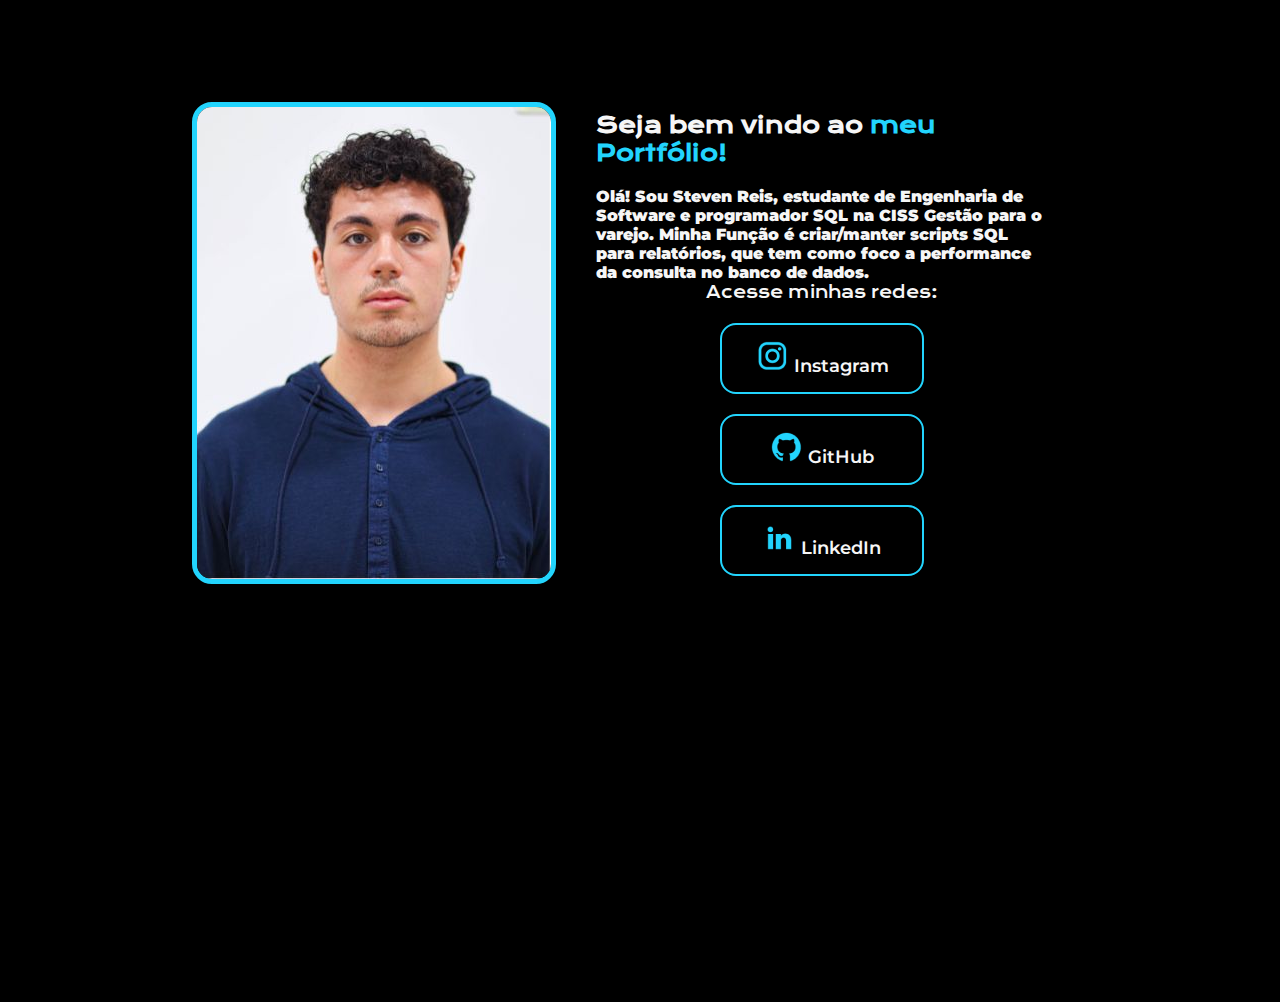
==== index.html @ ac7acb69 "iniciando portfolio" ====
<!DOCTYPE html>
<html lang="pt-br">
    <head>
        <meta charset="UTF-8">
        <meta http-equiv="X-UA-Compatible" content="IE=edge">
        <meta name="viewport" content="width=device-width, initial-scale=1.0">
        <title>Steven Reis - Portfólio</title>
        <link rel="shortcut icon" href="eu.jpg">
        <link rel="stylesheet" href="style.css">
    </head>
    <body>
        <header></header>
        <main class="apresentacao">
            <img class="apresentacao__foto" src="./icons/assets/eu.jpg" >
            <section class="apresentacao__conteudo">
                <h1 class="apresentacao__conteudo__titulo">Seja bem vindo ao
                <strong class="titulo-destaque">meu Portfólio!<strong></h1>
                <p class="apresentacao__conteudo__texto">Olá! Sou Steven Reis, estudante de Engenharia de Software e programador SQL na CISS Gestão para o varejo. Minha Função é criar/manter scripts SQL para relatórios, que tem como foco a performance da consulta no banco de dados.</p>
                <div class="apresentacao__links">
                    <h2 class="apresentacao__links__titulo">Acesse minhas redes:</h2>
                    <a class="apresentacao__links__link" href="https://www.instagram.com/stvnreis/">
                        <img src="./icons/assets/instagram.png">
                        Instagram
                    </a>
                    <a class="apresentacao__links__link" href="https://github.com/stvnreis">
                        <img src="./icons/assets/github.png">
                        GitHub
                    </a>
                    <a class="apresentacao__links__link" href="https://www.linkedin.com/in/steven-reis-629942231/">
                        <img src="./icons/assets/linkedin.png">    
                        LinkedIn
                    </a>
                </div>
                
            </section>
        </main>
        <footer></footer>
    </body>
</html>
---- style.css ----
@import url('https://fonts.googleapis.com/css2?family=Krona+One&family=Montserrat:wght@400;600&display=swap');

*{
    margin: 0;
    padding: 0;
}

body{
    height: 100vh;
    box-sizing: border-box;
    background-color: #000000;
    color: #F6F6F6;
}

.titulo-destaque{
    color: #22D4FD;
}

.apresentacao{
    margin:8% 15%;
    display: flex;
    align-items: center;
    justify-content: space-between;
    gap: 40px;
}

.apresentacao__foto{
    border: 5px solid #22D4FD;
    border-radius: 20px;
}

.apresentacao__conteudo{
    width: 615px;
    display: flex;
    flex-direction: column;
    gap: 20px;
}

.apresentacao__conteudo__titulo{
    color : #F6F6F6;
    font-size: 22px;
    font-family: 'Krona One', sans-serif;
}

.apresentacao__conteudo__texto{
    color: #F6F6F6;
    font-size: 16px;
    font-family: 'Montserrat', sans-serif;
}

.apresentacao__links{
    display: flex;
    flex-direction: column;
    justify-content: space-between;
    align-items: center;
    gap: 20px;
}

.apresentacao__links__titulo{
    color: #F6F6F6;
    font-family: 'Krona One', sans-serif;
    font-weight: 400;
    font-size: 16px;
}

.apresentacao__links__link{
    border: 2px solid #22D4FD;
    width: 200px;
    text-align: center;
    border-radius: 16px;
    font-size: 18px;
    font-weight: 600;
    padding: 15px 0;
    text-decoration: none;
    color: #F6F6F6;
    font-family: 'Montserrat', sans-serif;
}
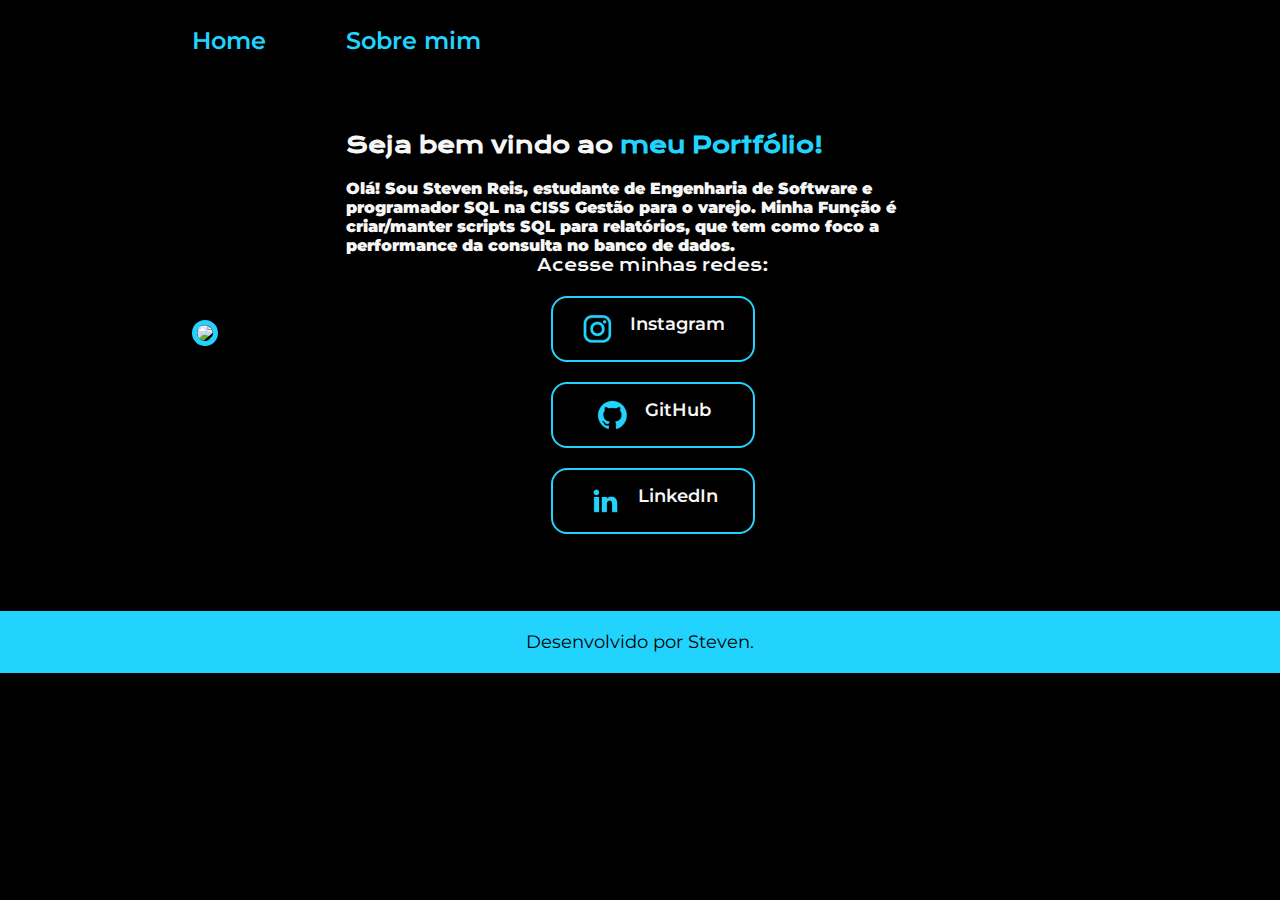
==== commit 97cd5326: "criando pagina sobre mim" ====
--- a/index.html
+++ b/index.html
@@ -6,12 +6,17 @@
         <meta name="viewport" content="width=device-width, initial-scale=1.0">
         <title>Steven Reis - Portfólio</title>
         <link rel="shortcut icon" href="eu.jpg">
-        <link rel="stylesheet" href="style.css">
+        <link rel="stylesheet" href="./styles/style.css">
     </head>
     <body>
-        <header></header>
+        <header class="header">
+            <nav class="header__menu">
+                <a class="header__menu__link">Home</a>
+                <a class="header__menu__link">Sobre mim</a>
+            </nav>
+        </header>
         <main class="apresentacao">
-            <img class="apresentacao__foto" src="./icons/assets/eu.jpg" >
+            <img class="apresentacao__foto" src="./icons/assets/.jpg" >
             <section class="apresentacao__conteudo">
                 <h1 class="apresentacao__conteudo__titulo">Seja bem vindo ao
                 <strong class="titulo-destaque">meu Portfólio!<strong></h1>
@@ -31,9 +36,10 @@
                         LinkedIn
                     </a>
                 </div>
-                
             </section>
         </main>
-        <footer></footer>
+        <footer>
+            <p class="footer">Desenvolvido por Steven.</p>
+        </footer>
     </body>
 </html>--- a/styles/style.css
+++ b/styles/style.css
@@ -0,0 +1,112 @@
+@import url('https://fonts.googleapis.com/css2?family=Krona+One&family=Montserrat:wght@400;600&display=swap');
+
+*{
+    margin: 0;
+    padding: 0;
+}
+
+body{
+   /* height: 100vh;*/
+    box-sizing: border-box;
+    background-color: #000000;
+    color: #F6F6F6;
+}
+
+.header{
+    padding: 2% 0 0 15%;
+}
+
+.header__menu{
+    display: flex;
+    gap: 80px;
+}
+
+.header__menu__link{
+    color: #22D4FD;
+    font-family: 'Montserrat', sans-serif;
+    font-size: 24px;
+    font-weight: 600;
+}
+
+.apresentacao{
+    padding: 6% 15%;
+    display: flex;
+    align-items: center;
+    justify-content: space-between;
+    gap: 40px;
+}
+
+.apresentacao__foto{
+    border: 5px solid #22D4FD;
+    border-radius: 20px;
+}
+
+.apresentacao__conteudo{
+    width: 615px;
+    display: flex;
+    flex-direction: column;
+    gap: 20px;
+}
+
+.apresentacao__conteudo__titulo{
+    color : #F6F6F6;
+    font-size: 22px;
+    font-family: 'Krona One', sans-serif;
+}
+
+.titulo-destaque{
+    color: #22D4FD;
+}
+
+.apresentacao__conteudo__texto{
+    color: #F6F6F6;
+    font-size: 16px;
+    font-family: 'Montserrat', sans-serif;
+}
+
+.apresentacao__links{
+    display: flex;
+    flex-direction: column;
+    align-items: center;
+    gap: 20px;
+}
+
+.apresentacao__links__titulo{
+    color: #F6F6F6;
+    font-family: 'Krona One', sans-serif;
+    font-weight: 400;
+    font-size: 16px;
+}
+
+.apresentacao__links__link{
+    display: flex;
+    justify-content: center;
+    gap: 16px;
+    border: 2px solid #22D4FD;
+    width: 200px;
+    border-radius: 16px;
+    font-size: 18px;
+    font-weight: 600;
+    padding: 15px 0;
+    text-decoration: none;
+    color: #F6F6F6;
+    font-family: 'Montserrat', sans-serif;
+}
+
+.footer{
+    padding: 20px;
+    color:#000000;
+    text-align: center;
+    background-color: #22D4FD;
+    font-family: 'Montserrat', sans-serif;
+    font-size: 18px;
+    font-weight: 400;
+}
+
+.apresentacao__links__link:hover{
+    background-color: #272727;
+}
+
+.titulo-destaque:hover{
+    color: #F6F6F6;
+}